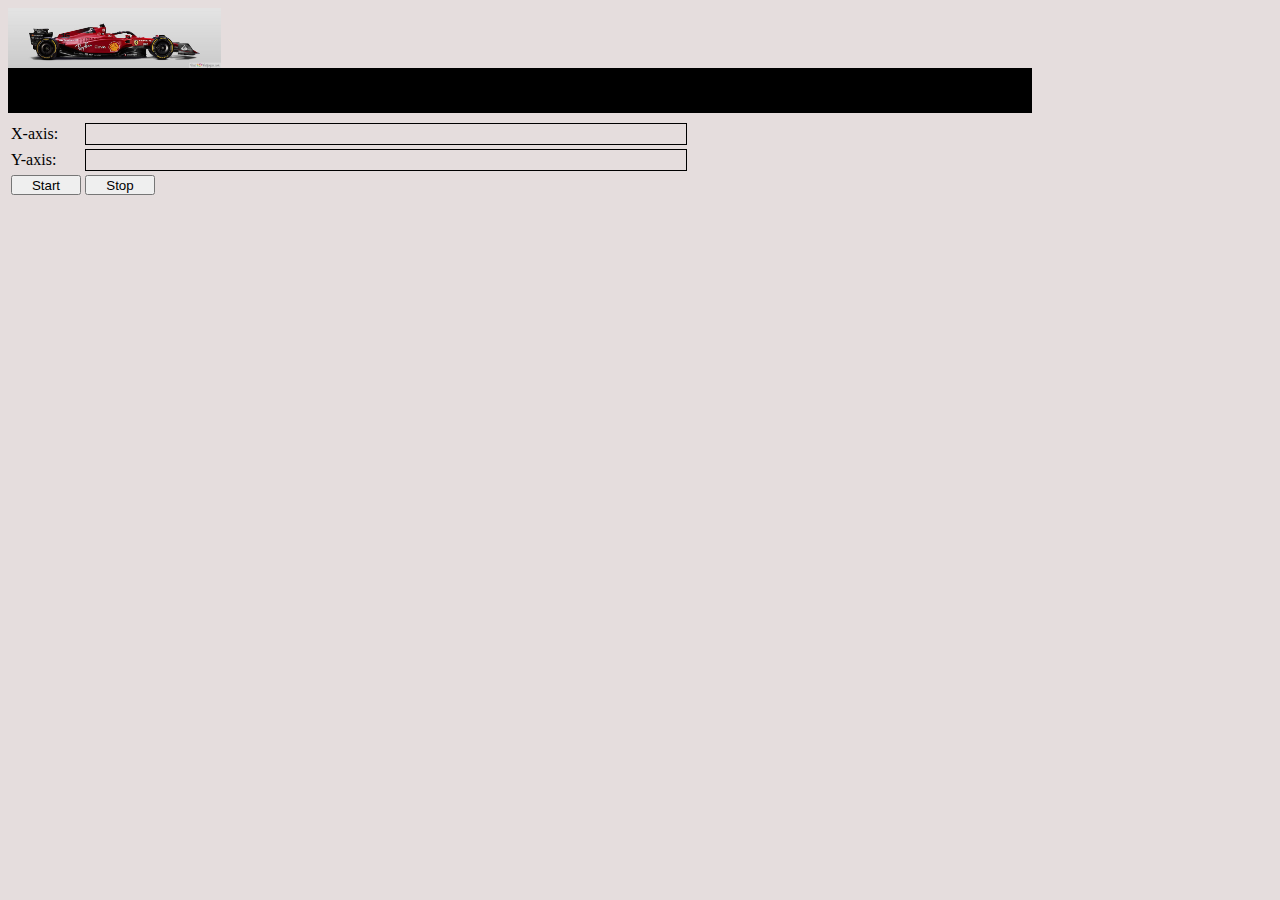
==== Assignment 5/index.html @ 6a798b1d "msg" ====
<!DOCTYPE html>
<html lang="en">

<head>
    <meta charset="UTF-8">
    <meta name="viewport" content="width=device-width, initial-scale=1.0">
    <title>Document</title>
</head>

<body style="background-color: rgba(225, 216, 216, 0.862);">

    <img src="./desktop-wallpaper-ferrari-f1-75-formula-1-2022-new-car-side-view-white-background-formula-1-ferrari-2022.jpg"
        height="60px" id="car-img" style="position: absolute;">
    <div style="width:80%;background-color: black; height: 45px; position: absolute;top: 68px;"></div>
    <div style="position: absolute;top:120px;">
        <table>
            <tr>
                <td>X-axis: </td>
                <td colspan="8">
                    <div style="border: 1px solid black;height: 20px;width: 600px;" id="X-axisDiv"></div>
                </td>
            </tr>
            <tr>
                <td>Y-axis: </td>
                <td colspan="8">
                    <div style="border: 1px solid black;height: 20px;width: 600px;" id="Y-axisDiv"></div>
                </td>
            </tr>
            <tr>
                <td><button style="height: 20px; width:70px
            ;" onclick="StartMoving()">Start</button></td>
                <td><button style="height: 20px; width:70px
                ;" onclick="StopMoving()">Stop</button></td>
                <td></td>
                <td></td>
                <td></td>
                <td></td>
                <td></td>
                <td></td>
                <td></td>
            </tr>
        </table>
    </div>
    <div style="position: absolute; top: 400px; left:1400px; width: 300px; height:300px; opacity: 0; background-color: yellowgreen; display: flex; justify-content: center;align-items: center;"
        id="catch-div">
        <h3>Car Crashed, Program Done!!!</h3>
    </div>
    <script>
        var leftPos = 0.0;
        var topPos = 0;
        var queueNo;
        var QueueArr = new Array();
        var rotateImg = 0;
        var rotateQueueNo;
        function move() {
            var refToImg = document.getElementById("car-img");
            var refToXAxisDiv = document.getElementById("X-axisDiv");

            if (refToImg != null && leftPos < 1240.0) {
                leftPos = leftPos + 20;
                refToImg.style.left = leftPos + "px";
                refToXAxisDiv.innerText = leftPos;

                if (leftPos > 1150) {
                    setInterval(rotate, 700);
                }
            }
            else {
                for (let i = 0; i < QueueArr.length; i++) {
                    QueueArr.pop();


                }

                setInterval(movedown, 1000);

            }


        }
        function StartMoving() {


            queueNo = setInterval(move, 100);
            QueueArr.push(queueNo);


        }
        function StopMoving() {
            if (QueueArr.length > 0) {
                queueNo = QueueArr.pop();
                clearInterval(queueNo);
            }
            else {
                console.log("No queue left");
            }
        }
        function movedown() {
            var refToYAxisDiv = document.getElementById("Y-axisDiv");
            var refToImg = document.getElementById("car-img");
            var refToCatchDiv = document.getElementById("catch-div");
            if (refToYAxisDiv != null && topPos < 500) {
                topPos = topPos + 5;
                leftPos = leftPos + 2;
                refToImg.style.top = topPos + "px";
                refToImg.style.left = leftPos + "px";
                refToYAxisDiv.innerText = topPos;
            }
            else {
                refToImg.style.opacity = 0.3;
                refToCatchDiv.style.opacity = 0.8;
            }
        }
        function rotate() {
            var refToImg = document.getElementById("car-img");
            if (rotateImg < 350) {
                rotateImg = rotateImg + 10;
                refToImg.style.rotate = rotateImg + "deg";

            }
            else {
                clearInterval(rotateQueueNo);
            }
        }

    </script>
</body>

</html>
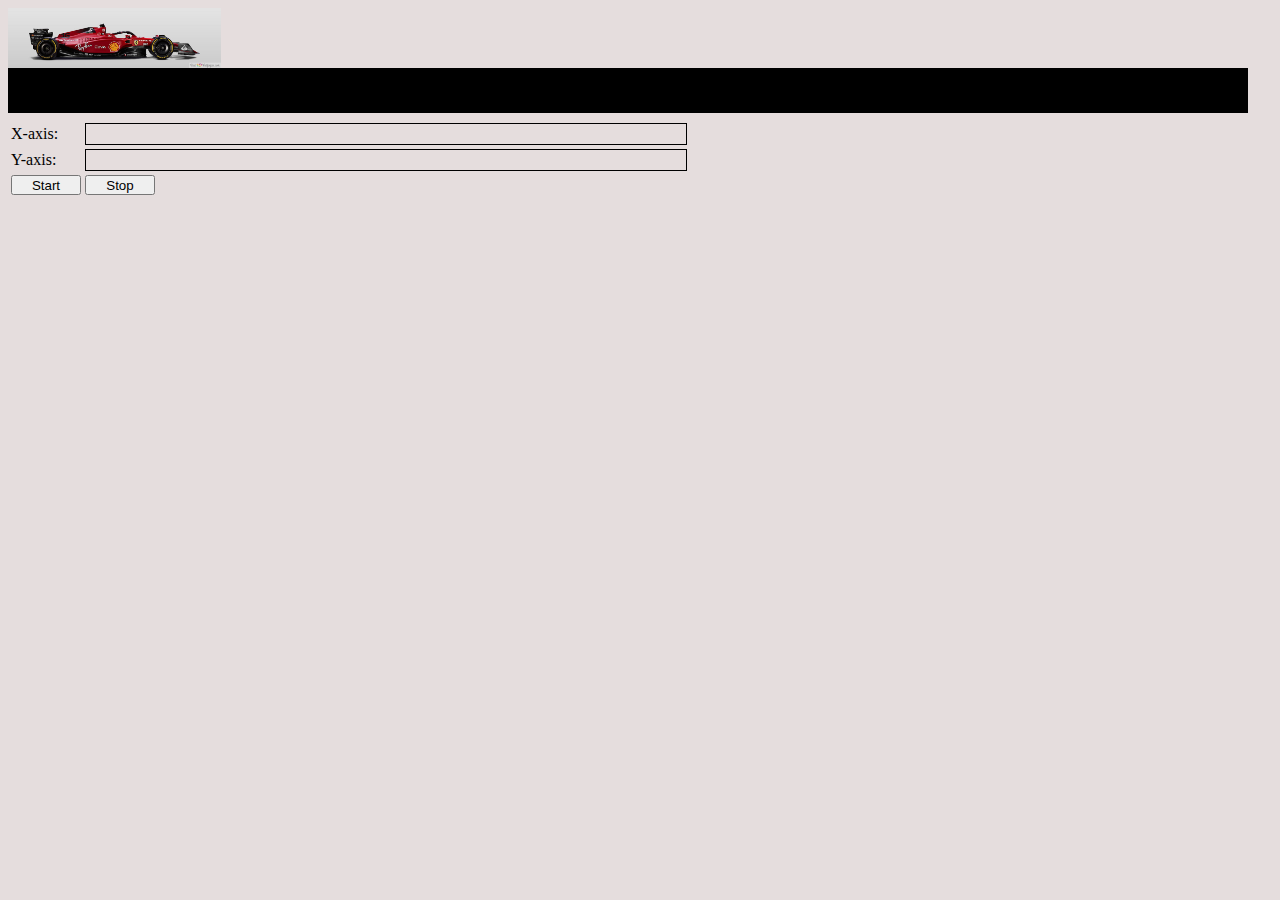
==== commit aacf00d7: "msg" ====
--- a/Assignment 5/index.html
+++ b/Assignment 5/index.html
@@ -11,7 +11,7 @@
 
     <img src="./desktop-wallpaper-ferrari-f1-75-formula-1-2022-new-car-side-view-white-background-formula-1-ferrari-2022.jpg"
         height="60px" id="car-img" style="position: absolute;">
-    <div style="width:80%;background-color: black; height: 45px; position: absolute;top: 68px;"></div>
+    <div style="width:1240px;background-color: black; height: 45px; position: absolute;top: 68px;"></div>
     <div style="position: absolute;top:120px;">
         <table>
             <tr>
